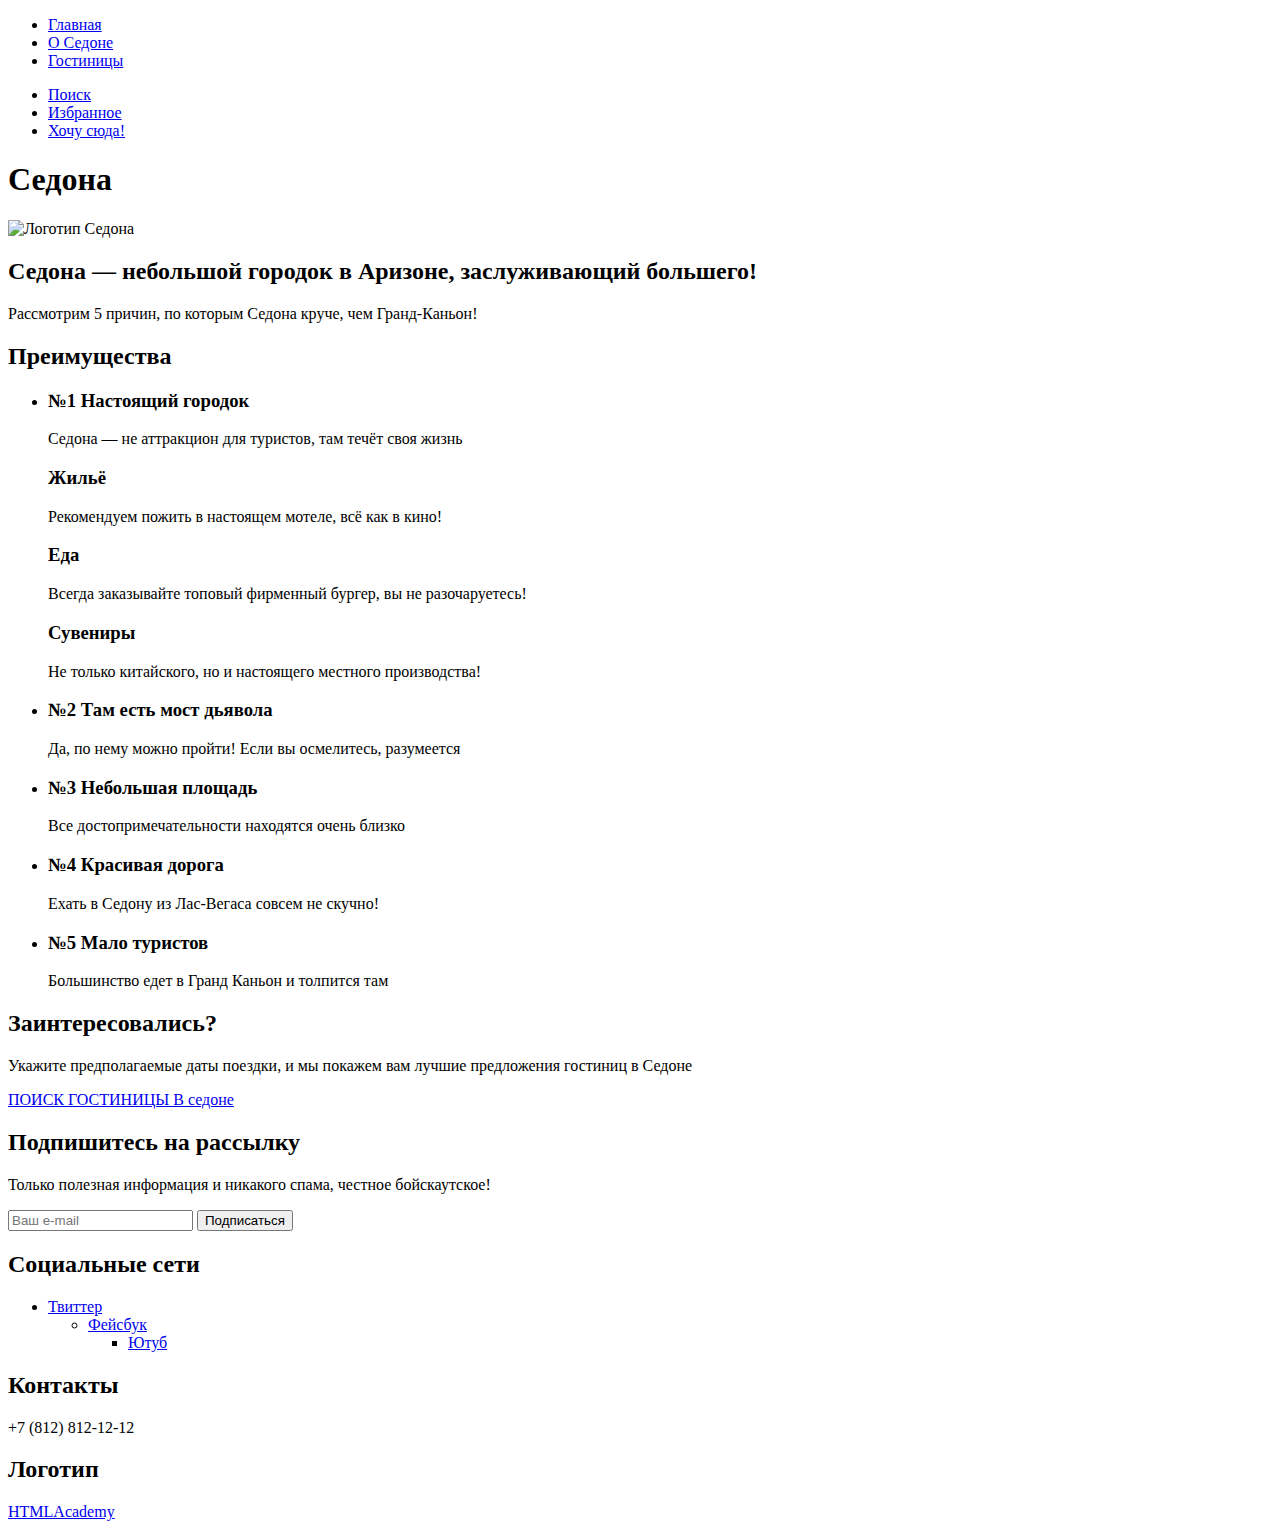
==== 2/index.html @ 990ecb2b ":heavy_check_mark: Сборка #2" ====
<!DOCTYPE html>
<html lang="ru">
  <head>
    <meta charset="utf-8">
    <title>Седона</title>
    <base href="https://htmlacademy-htmlcss.github.io/1968555-sedona-33/2/">
</head>
  <body>
    <header class="page-header">
      <nav class="navigation">
       </nav>
       <ul class="navigation-list">
         <li class="navigation-item">
           <a class="navigation=link" href="main.html">Главная</a>
         </li>
         <li class="navigation-item">
          <a class="navigation=link" href="about.html">О Седоне</a>
        </li>
        <li class="navigation-item">
          <a class="navigation=link" href="hotels.html">Гостиницы</a>
        </li>
       </ul>
       <ul class="navigation-user">
        <li class="navigation-item">
          <a class="navigation=link" href="#">
            <span class="visually-hidden">Поиск</span>
          </a>
        </li>
        <li class="navigation-item">
          <a class="navigation=link" href="#">
            <span class="visually-hidden">Избранное</span>
          </a>
       </li>
       <li class="navigation-item">
         <a class="button button-all" href="#">Хочу сюда!</a>
       </li>
      </ul>
    </header>

    <main class="main-index">
      <h1 class="visually-hidden">Седона</h1>
      <img class="logo" src="" alt="Логотип Седона">
      <h2 class="main-title">Седона — небольшой городок в Аризоне, заслуживающий большего!</h2>
        <p>Рассмотрим 5 причин, по которым Седона круче, чем Гранд-Каньон!</p>
      <section class="advantages">
        <h2 class="visually-hidden">Преимущества</h2>
        <ul class="advantages-list">
          <li class="advantages-item">
            <h3 class="advantages-title">№1 Настоящий городок</h3>
            <p class="advantages-description">Седона — не аттракцион для туристов, там течёт своя жизнь</p>
            <h3 class="advantages-title">Жильё</h3>
            <p class="advantages-description">Рекомендуем пожить в настоящем мотеле, всё как в кино!</p>
            <h3 class="advantages-title">Еда</h3>
            <p class="advantages-description">Всегда заказывайте топовый фирменный бургер, вы не разочаруетесь!</p>
            <h3 class="advantages-title">Сувениры</h3>
            <p class="advantages-description">Не только китайского, но и настоящего местного производства!</p>
          </li>
          <li class="advantages-item">
            <h3 class="advantages-title">№2 Там есть мост дьявола</h3>
            <p class="advantages-description">Да, по нему можно пройти! Если вы осмелитесь, разумеется</p>
         </li>
         <li class="advantages-item">
            <h3 class="advantages-title">№3 Небольшая площадь</h3>
            <p class="advantages-description">Все достопримечательности находятся очень близко</p>
         </li>
         <li class="advantages-item">
            <h3 class="advantages-title">№4 Красивая дорога</h3>
            <p class="advantages-description">Ехать в Седону из Лас-Вегаса совсем не скучно!</p>
         </li>
         <li class="advantages-item">
            <h3 class="advantages-title">№5 Мало туристов</h3>
            <p class="advantages-description">Большинство едет в Гранд Каньон и толпится там</p>
        </li>
      </ul>
      </section>
      <section class="hotel search">
           <h2 class="search-title">Заинтересовались?</h2>
            <p>Укажите предполагаемые даты поездки, и мы покажем вам лучшие предложения гостиниц в Седоне</p>
            <a class="button" href="#">ПОИСК ГОСТИНИЦЫ В седоне</a>
      </section>
      <section class="subscribe">
        <h2 class="subscribe-title">Подпишитесь на рассылку</h2>
        <p>Только полезная информация и никакого спама, честное бойскаутское!</p>
        <form class="subscribe-form" action="Ваш e-mail" method="post">
         <input class="field" placeholder="Ваш e-mail" type="email" name="subscribe-email" id="subscribe-email" required>
          <button class="button subscribe-button" type="submit">
            <span class="visually-hidden">Подписаться</span>
          </button>
        </form>
      </section>
    </main>
    <footer class="page-footer">
      <section class="footer-social">
        <h2 class="visually-hidden">Социальные сети</h2>
        <ul class="footer-social-list">
          <li class="footer-social-item">
            <a class="button" href="https://twitter.com/htmlacademy_ru">
              <span class="visually-hidden">Твиттер</span>
            </a>
          </li>
          <ul class="footer-social-list">
            <li class="footer-social-item">
              <a class="button" href="https://www.facebook.com/htmlacademy">
                <span class="visually-hidden">Фейсбук</span>
              </a>
            </li>
            <ul class="footer-social-list">
              <li class="footer-social-item">
                <a class="button" href="https://www.youtube.com/c/HTMLAcademyRUS">
                  <span class="visually-hidden">Ютуб</span>
                </a>
              </li>
        </ul>
      </section>
      <section class="footer-contacts">
        <h2 class="visually-hidden">Контакты</h2>
        <p class="footer-contcats-phone">+7 (812) 812-12-12</p>
      </section>
      <section class="footer-logo">
        <h2 class="visually-hidden">Логотип</h2>
        <a class="logo-link" href="https://htmlacademy.ru/">
          <span class="visually-hidden">HTMLAcademy</span>
        </a>
      </section>
    </footer>
  </body>
</html>
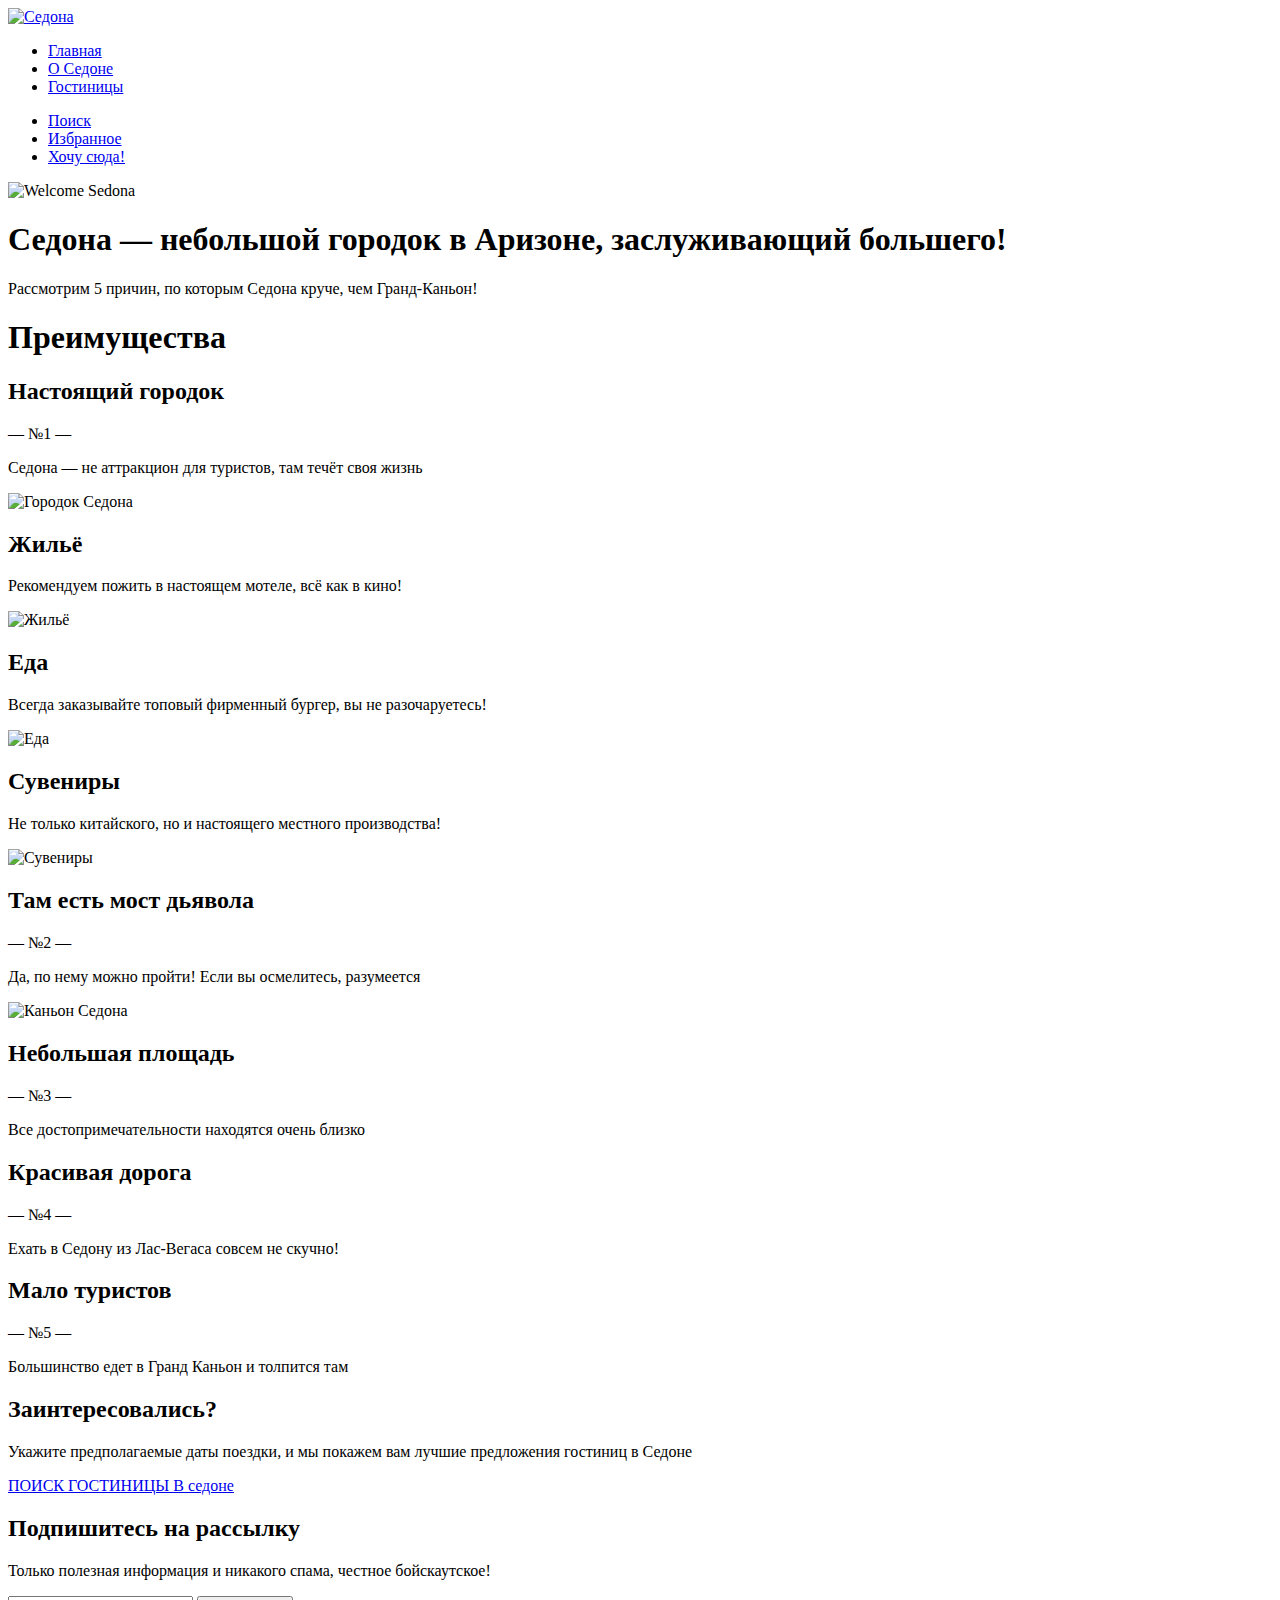
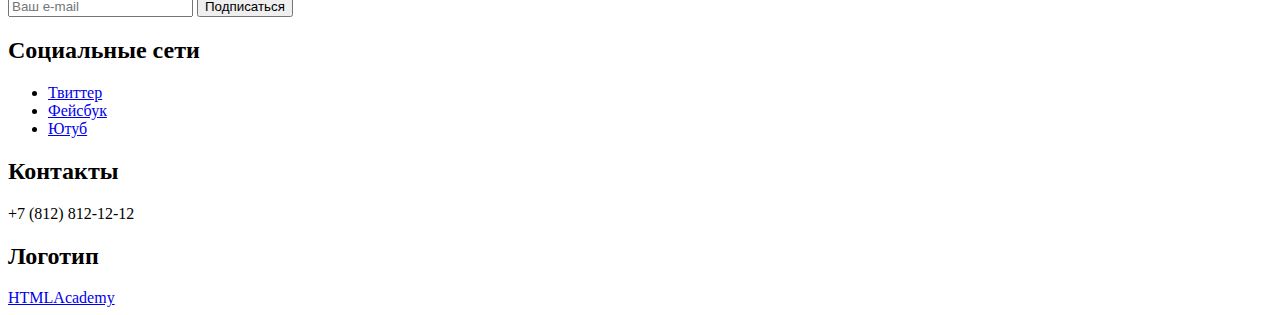
==== commit 9aa4e103: ":heavy_check_mark: Сборка #2" ====
--- a/2/index.html
+++ b/2/index.html
@@ -7,111 +7,122 @@
 </head>
   <body>
     <header class="page-header">
-      <nav class="navigation">
-       </nav>
-       <ul class="navigation-list">
+       <nav class="navigation">
+        <a class="navigation-logo" href="#">
+          <img class="logo-header" src="" alt="Седона">
+        </a>
+        <ul class="navigation-list">
          <li class="navigation-item">
-           <a class="navigation=link" href="main.html">Главная</a>
+           <a class="navigation-link" href="main.html">Главная</a>
          </li>
          <li class="navigation-item">
-          <a class="navigation=link" href="about.html">О Седоне</a>
+          <a class="navigation-link" href="about.html">О Седоне</a>
         </li>
         <li class="navigation-item">
-          <a class="navigation=link" href="hotels.html">Гостиницы</a>
+          <a class="navigation-link" href="hotels.html">Гостиницы</a>
         </li>
-       </ul>
-       <ul class="navigation-user">
+         </ul>
+        <ul class="navigation-user">
         <li class="navigation-item">
-          <a class="navigation=link" href="#">
+          <a class="navigation-link" href="#">
             <span class="visually-hidden">Поиск</span>
           </a>
         </li>
         <li class="navigation-item">
-          <a class="navigation=link" href="#">
+          <a class="navigation-link" href="#">
             <span class="visually-hidden">Избранное</span>
           </a>
        </li>
        <li class="navigation-item">
          <a class="button button-all" href="#">Хочу сюда!</a>
        </li>
-      </ul>
+        </ul>
+      </nav>
     </header>
 
     <main class="main-index">
-      <h1 class="visually-hidden">Седона</h1>
-      <img class="logo" src="" alt="Логотип Седона">
-      <h2 class="main-title">Седона — небольшой городок в Аризоне, заслуживающий большего!</h2>
-        <p>Рассмотрим 5 причин, по которым Седона круче, чем Гранд-Каньон!</p>
-      <section class="advantages">
-        <h2 class="visually-hidden">Преимущества</h2>
-        <ul class="advantages-list">
-          <li class="advantages-item">
-            <h3 class="advantages-title">№1 Настоящий городок</h3>
-            <p class="advantages-description">Седона — не аттракцион для туристов, там течёт своя жизнь</p>
-            <h3 class="advantages-title">Жильё</h3>
-            <p class="advantages-description">Рекомендуем пожить в настоящем мотеле, всё как в кино!</p>
-            <h3 class="advantages-title">Еда</h3>
-            <p class="advantages-description">Всегда заказывайте топовый фирменный бургер, вы не разочаруетесь!</p>
-            <h3 class="advantages-title">Сувениры</h3>
-            <p class="advantages-description">Не только китайского, но и настоящего местного производства!</p>
-          </li>
-          <li class="advantages-item">
-            <h3 class="advantages-title">№2 Там есть мост дьявола</h3>
-            <p class="advantages-description">Да, по нему можно пройти! Если вы осмелитесь, разумеется</p>
-         </li>
-         <li class="advantages-item">
-            <h3 class="advantages-title">№3 Небольшая площадь</h3>
-            <p class="advantages-description">Все достопримечательности находятся очень близко</p>
-         </li>
-         <li class="advantages-item">
-            <h3 class="advantages-title">№4 Красивая дорога</h3>
-            <p class="advantages-description">Ехать в Седону из Лас-Вегаса совсем не скучно!</p>
-         </li>
-         <li class="advantages-item">
-            <h3 class="advantages-title">№5 Мало туристов</h3>
-            <p class="advantages-description">Большинство едет в Гранд Каньон и толпится там</p>
-        </li>
-      </ul>
+      <div class="block-welcome-sedona">
+         <img class="logo" src="" alt="Welcome Sedona">
+      </div>
+      <div class="block-welcome-description">
+      <h1 class="welcome-title">Седона — небольшой городок в Аризоне, заслуживающий большего!</h1>
+        <p class="welcome-description">Рассмотрим 5 причин, по которым Седона круче, чем Гранд-Каньон!</p>
+      </div>
+      <div class="advantages">
+        <h1 class="visually-hidden">Преимущества</h1>
+      </div>
+
+      <section class="advantages-list">
+        <h2 class="advantages-title">Настоящий городок</h2>
+          <p class="advantages-description">— №1 —</p>
+          <p class="advantages-description">Седона — не аттракцион для туристов, там течёт своя жизнь</p>
+          <img class="photo" src="" alt="Городок Седона">
       </section>
-      <section class="hotel search">
+      <section class="advantages-minor-list">
+        <h2 class="minor-title">Жильё</h2>
+          <p class="minor-description">Рекомендуем пожить в настоящем мотеле, всё как в кино!</p>
+          <img src="" alt="Жильё">
+        <h2 class="minor-title">Еда</h2>
+          <p class="minor-description">Всегда заказывайте топовый фирменный бургер, вы не разочаруетесь!</p>
+          <img src="" alt="Еда">
+        <h2 class="minor-title">Сувениры</h2>
+          <p class="minor-description">Не только китайского, но и настоящего местного производства!</p>
+          <img src="" alt="Сувениры">
+      </section>
+      <section class="advantages-list">
+        <h2 class="advantages-title">Там есть мост дьявола</h2>
+          <p class="advantages-description">— №2 —</p>
+          <p class="advantages-description">Да, по нему можно пройти! Если вы осмелитесь, разумеется</p>
+          <img class="photo" src="" alt="Каньон Седона">
+      </section>
+      <section class="advantages-minor-list">
+        <h2 class="minor-title">Небольшая площадь</h2>
+          <p class="minor-description">— №3 —</p>
+          <p class="minor-description">Все достопримечательности находятся очень близко</p>
+        <h2 class="minor-title">Красивая дорога</h2>
+          <p class="minor-description">— №4 —</p>
+          <p class="minor-description">Ехать в Седону из Лас-Вегаса совсем не скучно!</p>
+        <h2 class="minor-title">Мало туристов</h2>
+          <p class="minor-description">— №5 —</p>
+          <p class="minor-description">Большинство едет в Гранд Каньон и толпится там</p>
+      </section>
+
+      <section class="search">
            <h2 class="search-title">Заинтересовались?</h2>
             <p>Укажите предполагаемые даты поездки, и мы покажем вам лучшие предложения гостиниц в Седоне</p>
             <a class="button" href="#">ПОИСК ГОСТИНИЦЫ В седоне</a>
       </section>
-      <section class="subscribe">
+    </main>
+
+      <section class="subscribe-main">
         <h2 class="subscribe-title">Подпишитесь на рассылку</h2>
         <p>Только полезная информация и никакого спама, честное бойскаутское!</p>
-        <form class="subscribe-form" action="Ваш e-mail" method="post">
+        <form class="subscribe-form" action="#" method="post">
          <input class="field" placeholder="Ваш e-mail" type="email" name="subscribe-email" id="subscribe-email" required>
           <button class="button subscribe-button" type="submit">
-            <span class="visually-hidden">Подписаться</span>
+            <span class="button-subscribe">Подписаться</span>
           </button>
         </form>
       </section>
-    </main>
-    <footer class="page-footer">
+      <footer class="page-footer">
       <section class="footer-social">
         <h2 class="visually-hidden">Социальные сети</h2>
-        <ul class="footer-social-list">
-          <li class="footer-social-item">
-            <a class="button" href="https://twitter.com/htmlacademy_ru">
-              <span class="visually-hidden">Твиттер</span>
-            </a>
-          </li>
           <ul class="footer-social-list">
             <li class="footer-social-item">
-              <a class="button" href="https://www.facebook.com/htmlacademy">
+              <a class="footer-social-link" href="https://twitter.com/htmlacademy_ru">
+                <span class="visually-hidden">Твиттер</span>
+              </a>
+            <li class="footer-social-item">
+              <a class="footer-social-link" href="https://www.facebook.com/htmlacademy">
                 <span class="visually-hidden">Фейсбук</span>
               </a>
+            <li class="footer-social-item">
+              <a class="footer-social-link" href="https://www.youtube.com/c/HTMLAcademyRUS">
+                <span class="visually-hidden">Ютуб</span>
+              </a>
             </li>
-            <ul class="footer-social-list">
-              <li class="footer-social-item">
-                <a class="button" href="https://www.youtube.com/c/HTMLAcademyRUS">
-                  <span class="visually-hidden">Ютуб</span>
-                </a>
-              </li>
-        </ul>
-      </section>
+          </ul>
+        </section>
       <section class="footer-contacts">
         <h2 class="visually-hidden">Контакты</h2>
         <p class="footer-contcats-phone">+7 (812) 812-12-12</p>
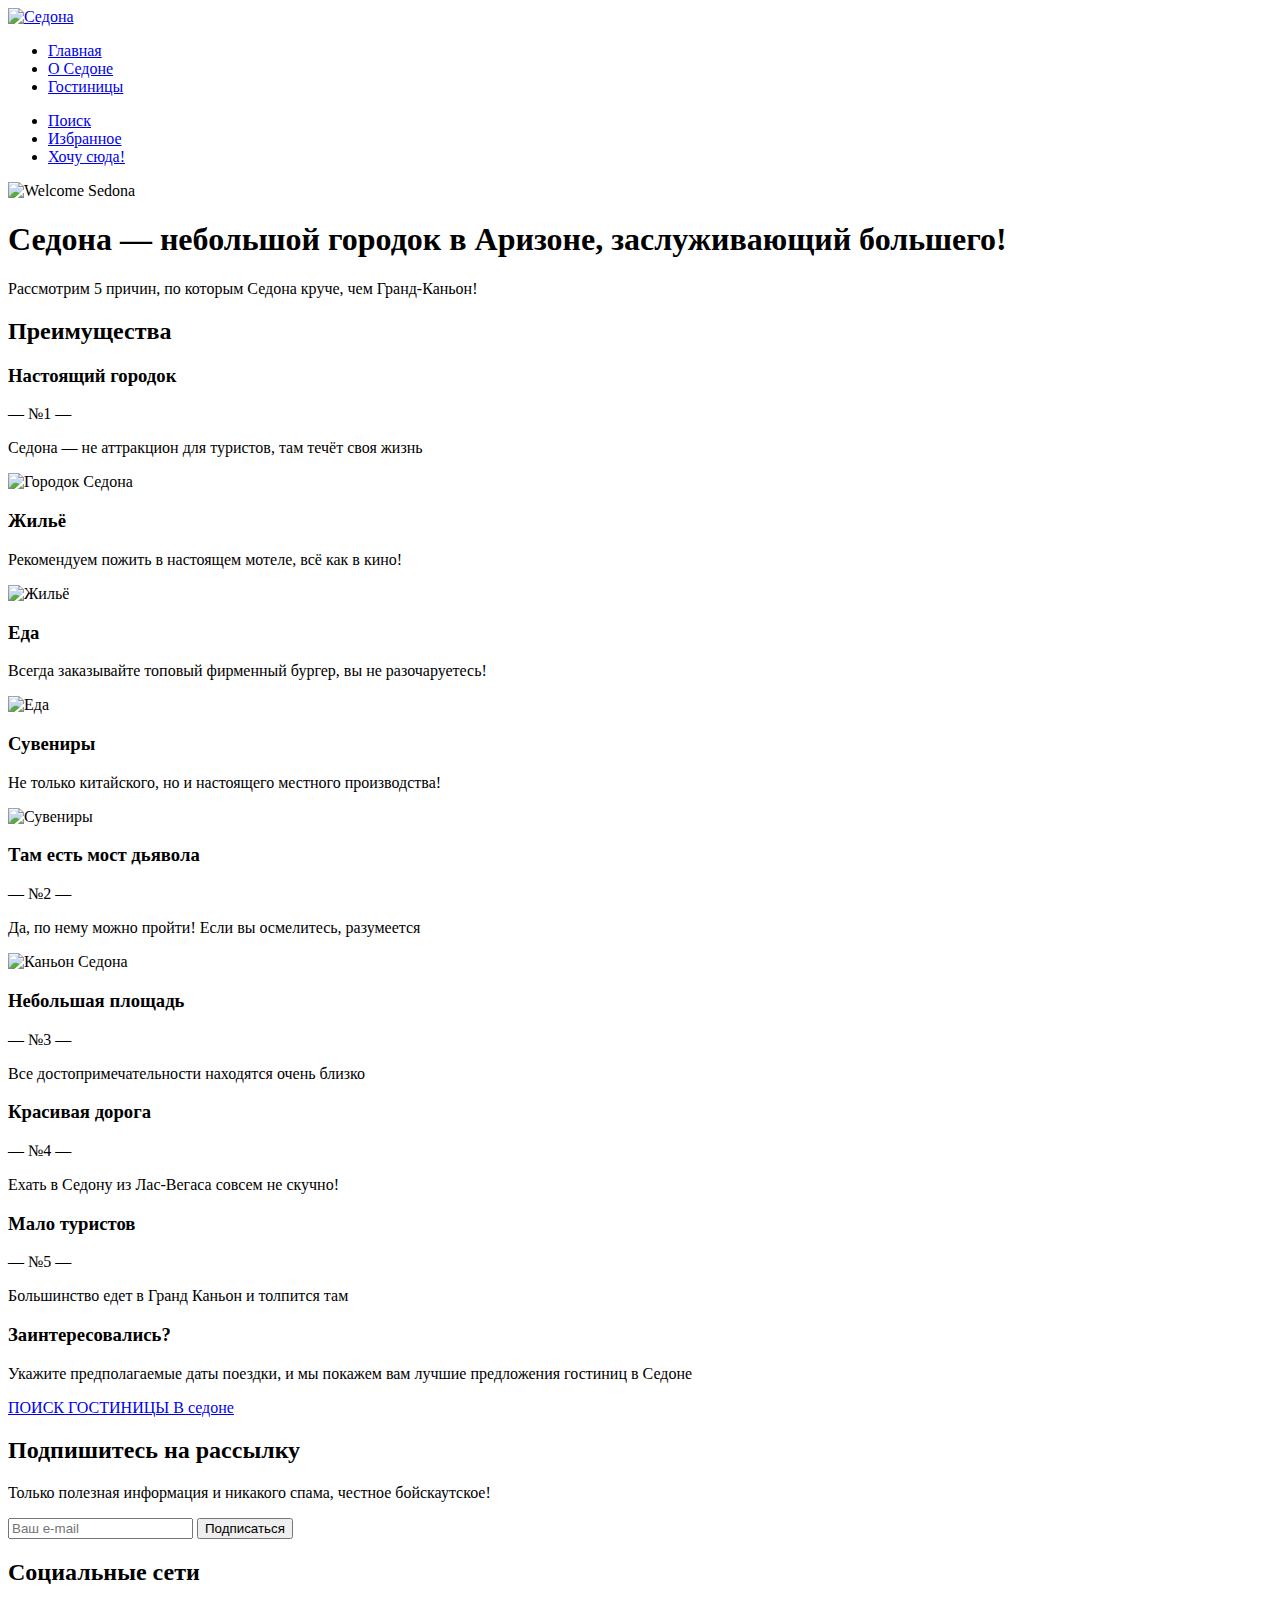
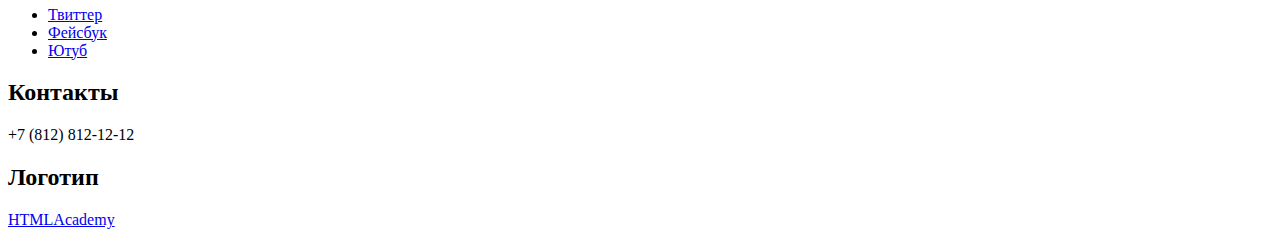
==== commit 3ab7eebc: ":heavy_check_mark: Сборка #2" ====
--- a/2/index.html
+++ b/2/index.html
@@ -13,13 +13,13 @@
         </a>
         <ul class="navigation-list">
          <li class="navigation-item">
-           <a class="navigation-link" href="main.html">Главная</a>
+           <a class="navigation-link" href="index.html">Главная</a>
          </li>
          <li class="navigation-item">
           <a class="navigation-link" href="about.html">О Седоне</a>
         </li>
         <li class="navigation-item">
-          <a class="navigation-link" href="hotels.html">Гостиницы</a>
+          <a class="navigation-link" href="catalog.html">Гостиницы</a>
         </li>
          </ul>
         <ul class="navigation-user">
@@ -49,48 +49,48 @@
         <p class="welcome-description">Рассмотрим 5 причин, по которым Седона круче, чем Гранд-Каньон!</p>
       </div>
       <div class="advantages">
-        <h1 class="visually-hidden">Преимущества</h1>
+        <h2 class="visually-hidden">Преимущества</h2>
       </div>
 
       <section class="advantages-list">
-        <h2 class="advantages-title">Настоящий городок</h2>
+        <h3 class="advantages-title">Настоящий городок</h3>
           <p class="advantages-description">— №1 —</p>
           <p class="advantages-description">Седона — не аттракцион для туристов, там течёт своя жизнь</p>
           <img class="photo" src="" alt="Городок Седона">
       </section>
       <section class="advantages-minor-list">
-        <h2 class="minor-title">Жильё</h2>
+        <h3 class="minor-title">Жильё</h3>
           <p class="minor-description">Рекомендуем пожить в настоящем мотеле, всё как в кино!</p>
           <img src="" alt="Жильё">
-        <h2 class="minor-title">Еда</h2>
+        <h3 class="minor-title">Еда</h3>
           <p class="minor-description">Всегда заказывайте топовый фирменный бургер, вы не разочаруетесь!</p>
           <img src="" alt="Еда">
-        <h2 class="minor-title">Сувениры</h2>
+        <h3 class="minor-title">Сувениры</h3>
           <p class="minor-description">Не только китайского, но и настоящего местного производства!</p>
           <img src="" alt="Сувениры">
       </section>
       <section class="advantages-list">
-        <h2 class="advantages-title">Там есть мост дьявола</h2>
+        <h3 class="advantages-title">Там есть мост дьявола</h3>
           <p class="advantages-description">— №2 —</p>
           <p class="advantages-description">Да, по нему можно пройти! Если вы осмелитесь, разумеется</p>
           <img class="photo" src="" alt="Каньон Седона">
       </section>
       <section class="advantages-minor-list">
-        <h2 class="minor-title">Небольшая площадь</h2>
+        <h3 class="minor-title">Небольшая площадь</h3>
           <p class="minor-description">— №3 —</p>
           <p class="minor-description">Все достопримечательности находятся очень близко</p>
-        <h2 class="minor-title">Красивая дорога</h2>
+        <h3 class="minor-title">Красивая дорога</h3>
           <p class="minor-description">— №4 —</p>
           <p class="minor-description">Ехать в Седону из Лас-Вегаса совсем не скучно!</p>
-        <h2 class="minor-title">Мало туристов</h2>
+        <h3 class="minor-title">Мало туристов</h3>
           <p class="minor-description">— №5 —</p>
           <p class="minor-description">Большинство едет в Гранд Каньон и толпится там</p>
       </section>
 
       <section class="search">
-           <h2 class="search-title">Заинтересовались?</h2>
+           <h3 class="search-title">Заинтересовались?</h3>
             <p>Укажите предполагаемые даты поездки, и мы покажем вам лучшие предложения гостиниц в Седоне</p>
-            <a class="button" href="#">ПОИСК ГОСТИНИЦЫ В седоне</a>
+            <a class="button-search" href="#">ПОИСК ГОСТИНИЦЫ В седоне</a>
       </section>
     </main>
 
